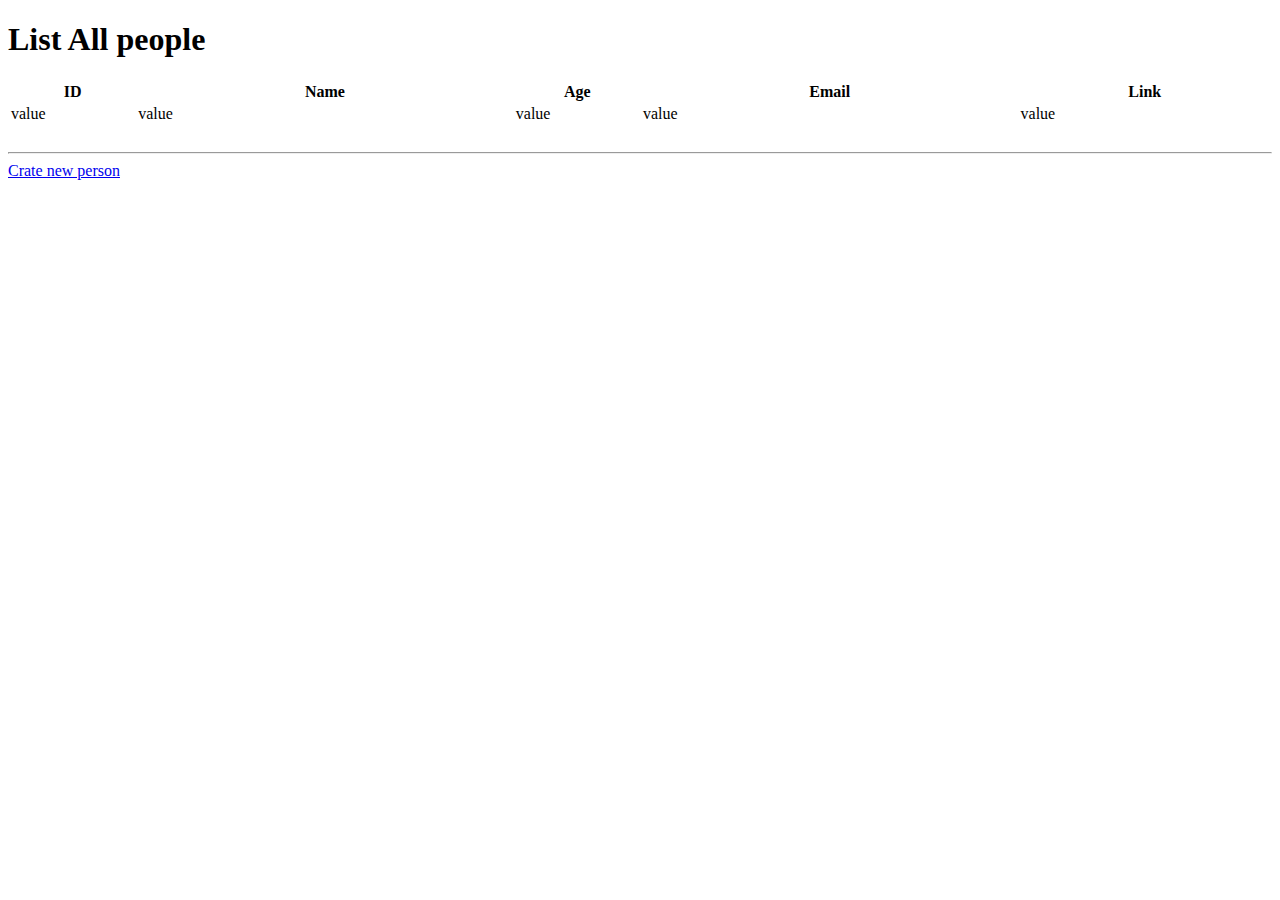
==== src/main/webapp/WEB-INF/views/people/index.html @ 42487a3a "Initial commit" ====
<!DOCTYPE html>
<html lang="en" xmlns:th="http://thymeleaf.org" xmlns:h="">
<head>
    <meta charset="UTF-8">
    <link href="resources/css/css.css" rel="stylesheet" type="text/css" />


    <title>All People</title>
</head>
<body>
<h1>List All people</h1>
<table class="table-first" style=" width: 100%;">
    <thead>
    <tr>
        <th style="width:10%;">ID</th>
        <th style="width:30%;">Name</th>
        <th style="width:10%;">Age</th>
        <th style="width:30%;">Email</th>
        <th style="width:20%;">Link</th>
    </tr>
    </thead>
    <tbody>
    <tr th:each="person : ${people}">
        <td th:text="${person.getId()}">value</td>
        <td th:text="${person.getName()}">value</td>
        <td th:text="${person.getAge()}">value</td>
        <td th:text="${person.getEmail()}">value</td>
        <td><a th:text="'more about ' + ${person.getName()}" th:href="@{/people/{id} (id=${person.getId()})}">value</a></td>
    </tr>
    </tbody>
</table>


<br/>
<hr/>
<a href="/people/new" class="gradient-button">Crate new person</a>
</body>
</html>
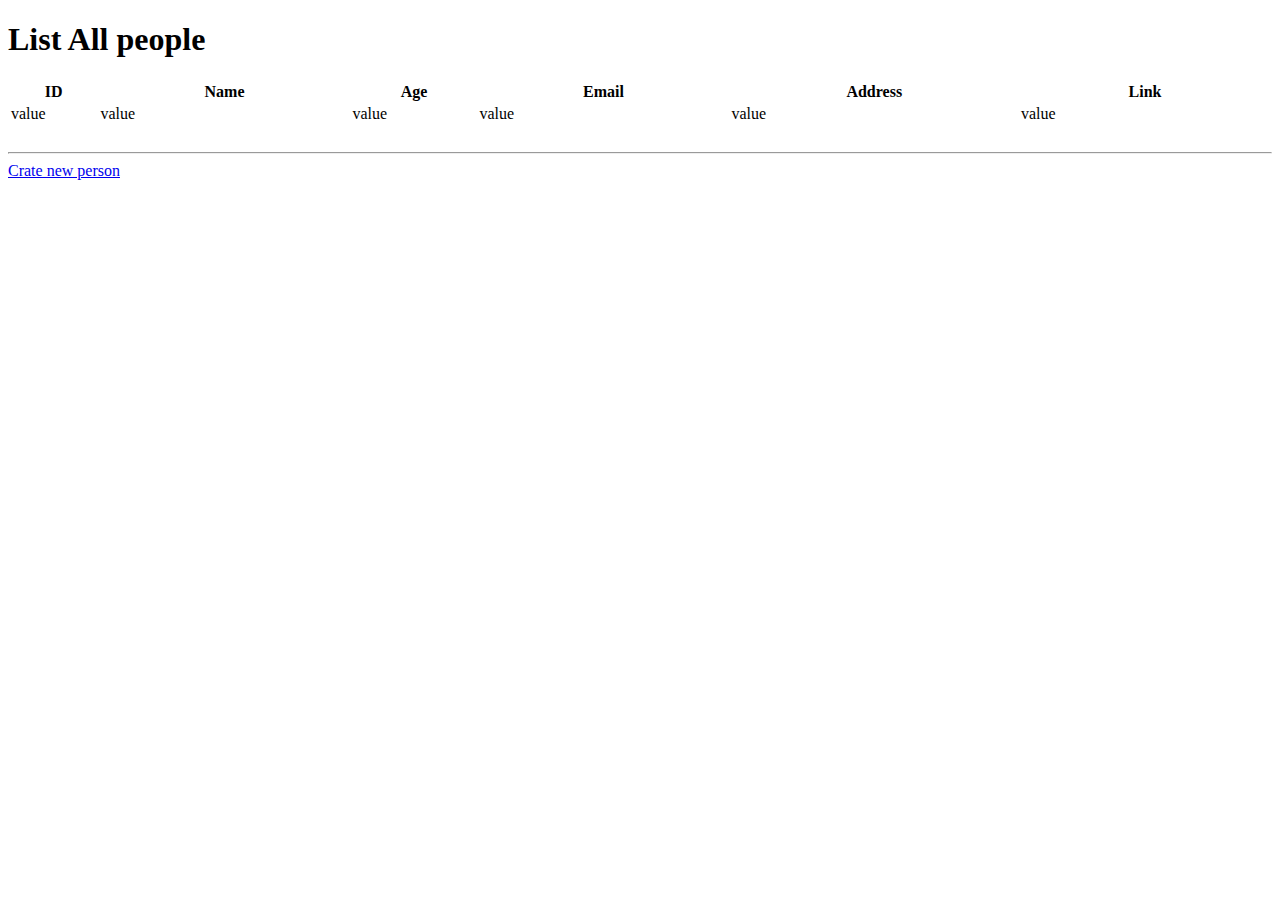
==== commit 3a525713: "CRUD + Hibernate ( DAO )" ====
--- a/src/main/webapp/WEB-INF/views/people/index.html
+++ b/src/main/webapp/WEB-INF/views/people/index.html
@@ -12,10 +12,11 @@
 <table class="table-first" style=" width: 100%;">
     <thead>
     <tr>
-        <th style="width:10%;">ID</th>
-        <th style="width:30%;">Name</th>
+        <th style="width:7%;">ID</th>
+        <th style="width:20%;">Name</th>
         <th style="width:10%;">Age</th>
-        <th style="width:30%;">Email</th>
+        <th style="width:20%;">Email</th>
+        <th style="width:23%;">Address</th>
         <th style="width:20%;">Link</th>
     </tr>
     </thead>
@@ -25,6 +26,7 @@
         <td th:text="${person.getName()}">value</td>
         <td th:text="${person.getAge()}">value</td>
         <td th:text="${person.getEmail()}">value</td>
+        <td th:text="${person.getAddress()}">value</td>
         <td><a th:text="'more about ' + ${person.getName()}" th:href="@{/people/{id} (id=${person.getId()})}">value</a></td>
     </tr>
     </tbody>
